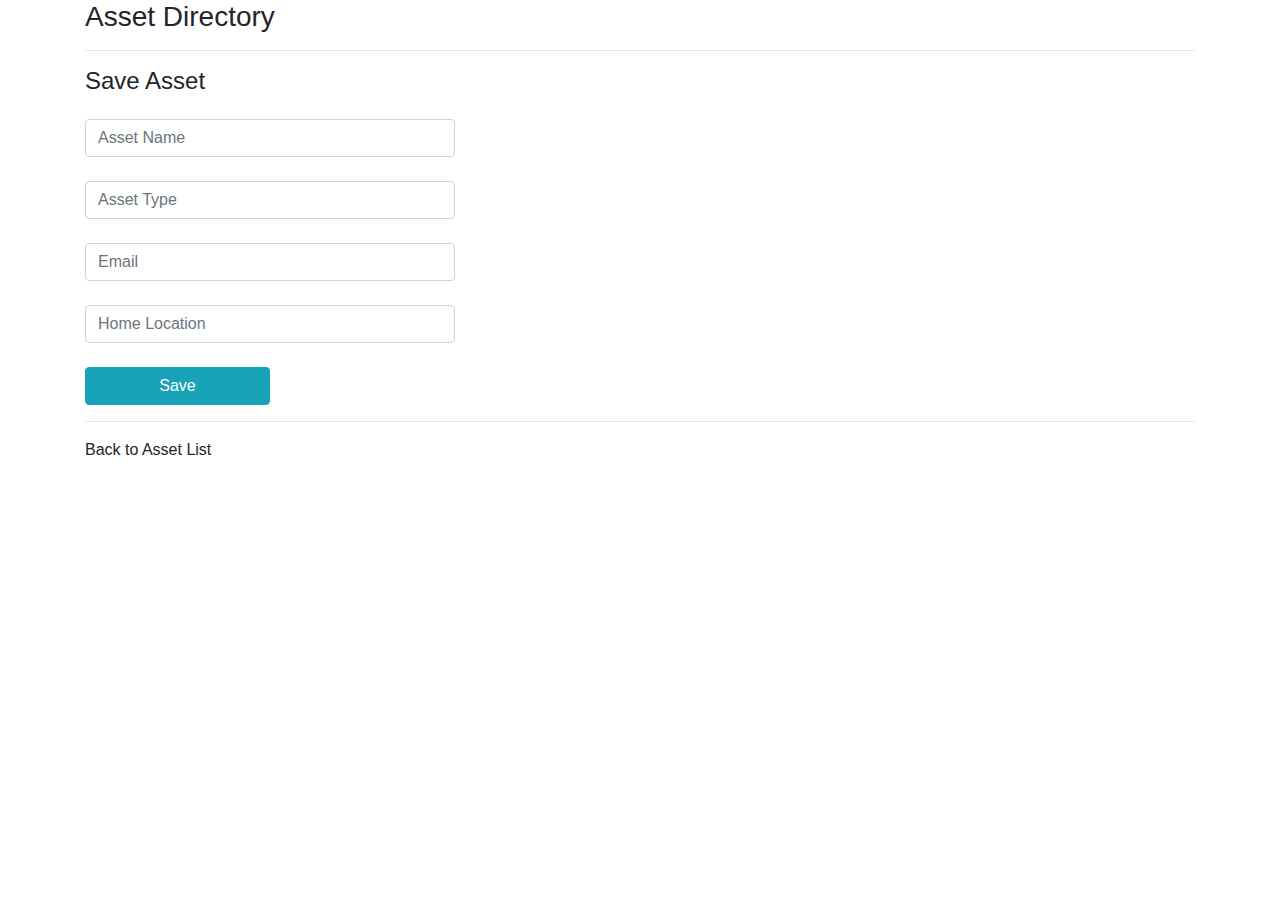
==== AssetTracker/src/main/resources/templates/assets/asset-form.html @ daad8ab7 "Booking form success" ====
<!DOCTYPE html>
<html lang="en" xmlns:th="http://www.thymeleaf.org">

<head>
	<!-- Required meta tags -->
    <meta charset="utf-8">
    <meta name="viewport" content="width=device-width, initial-scale=1, shrink-to-fit=no">

    <!-- Bootstrap CSS -->
    <link rel="stylesheet" href="https://stackpath.bootstrapcdn.com/bootstrap/4.4.1/css/bootstrap.min.css" integrity="sha384-Vkoo8x4CGsO3+Hhxv8T/Q5PaXtkKtu6ug5TOeNV6gBiFeWPGFN9MuhOf23Q9Ifjh" crossorigin="anonymous">


	<title>Save Asset</title>
</head>

<body>

	<div class="container">
	
		<h3>Asset Directory</h3>
		<hr>
		
		<p class="h4 mb-4">Save Asset</p>
		
		<form action="#" th:action="@{/assets/save}"
						 th:object="${asset}" method="POST">
					
				<!-- Add hidden form field to handle the update -->	
				
				<input type="hidden" th:field="*{id}"/>
						 
				<input type="text" th:field="*{assetName}"
					   class="form-control mb-4 col-4" placeholder="Asset Name">
					   
				<input type="text" th:field="*{AssetType}"
					   class="form-control mb-4 col-4" placeholder="Asset Type">
					   
				<input type="text" th:field="*{assetOwnerEmail}"
					   class="form-control mb-4 col-4" placeholder="Email">
					   
				<input type="text" th:field="*{homeLocation}"
					   class="form-control mb-4 col-4" placeholder="Home Location">
		
				<button type="submit" class="btn btn-info col-2">Save</button>
		
		</form>
		
		<hr>
		<a th:href="@{/assets/list}">Back to Asset List</a>
	
	</div>

</body>
 </html>
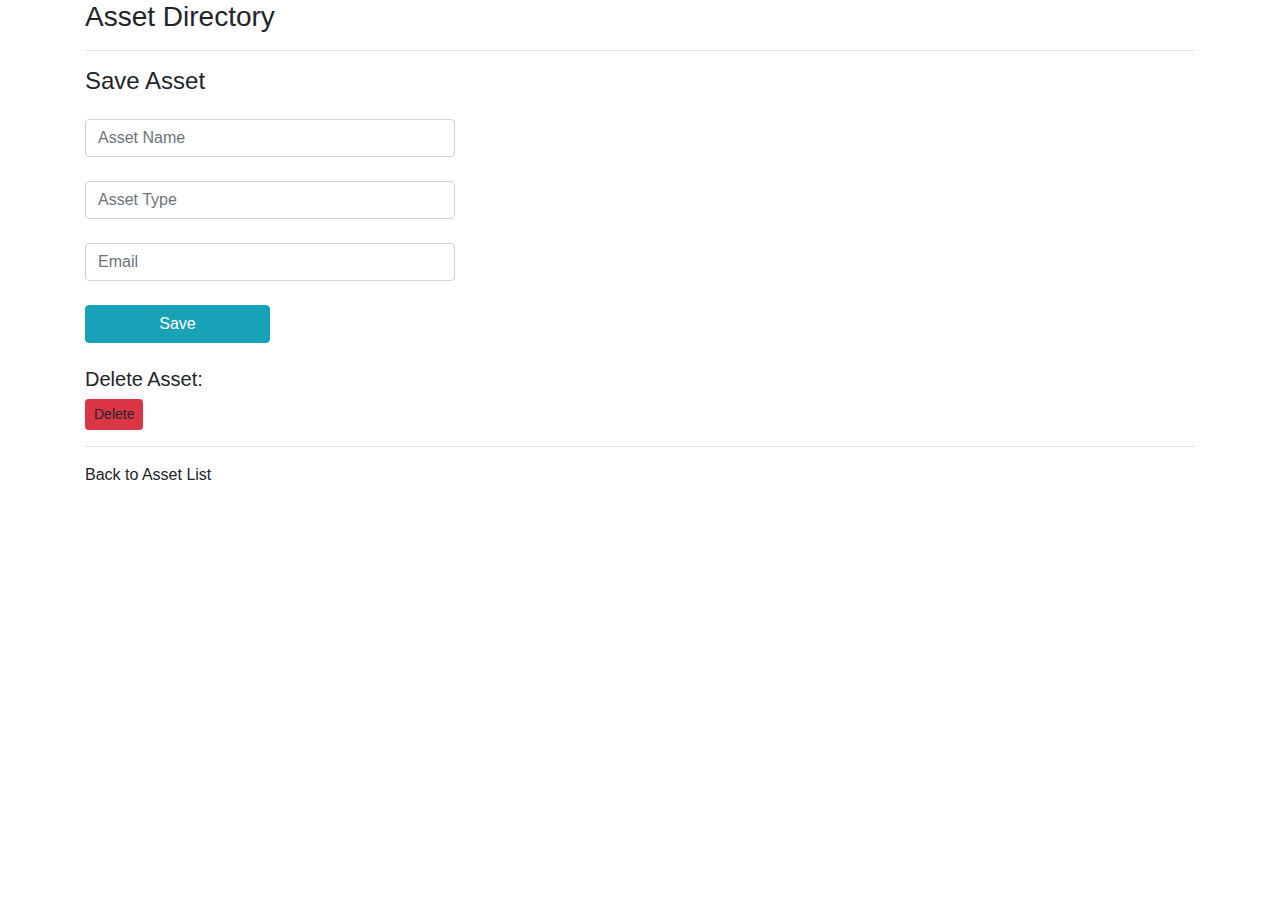
==== commit fbd7209a: "Updates:" ====
--- a/AssetTracker/src/main/resources/templates/assets/asset-form.html
+++ b/AssetTracker/src/main/resources/templates/assets/asset-form.html
@@ -37,13 +37,24 @@
 					   
 				<input type="text" th:field="*{assetOwnerEmail}"
 					   class="form-control mb-4 col-4" placeholder="Email">
-					   
-				<input type="text" th:field="*{homeLocation}"
-					   class="form-control mb-4 col-4" placeholder="Home Location">
 		
 				<button type="submit" class="btn btn-info col-2">Save</button>
+				
+				
 		
 		</form>
+		
+		<br>
+		
+		<h5>Delete Asset:</h5>
+		
+		<a  th:object="${asset}"
+			th:href="@{/assets/delete(assetId=${asset.id})}"
+		    class="btn btn-danger btn-sm"
+		    onclick="if (!(confirm('Are you sure you want to delete this asset?'))) return false">
+			Delete
+		</a>
+		
 		
 		<hr>
 		<a th:href="@{/assets/list}">Back to Asset List</a>
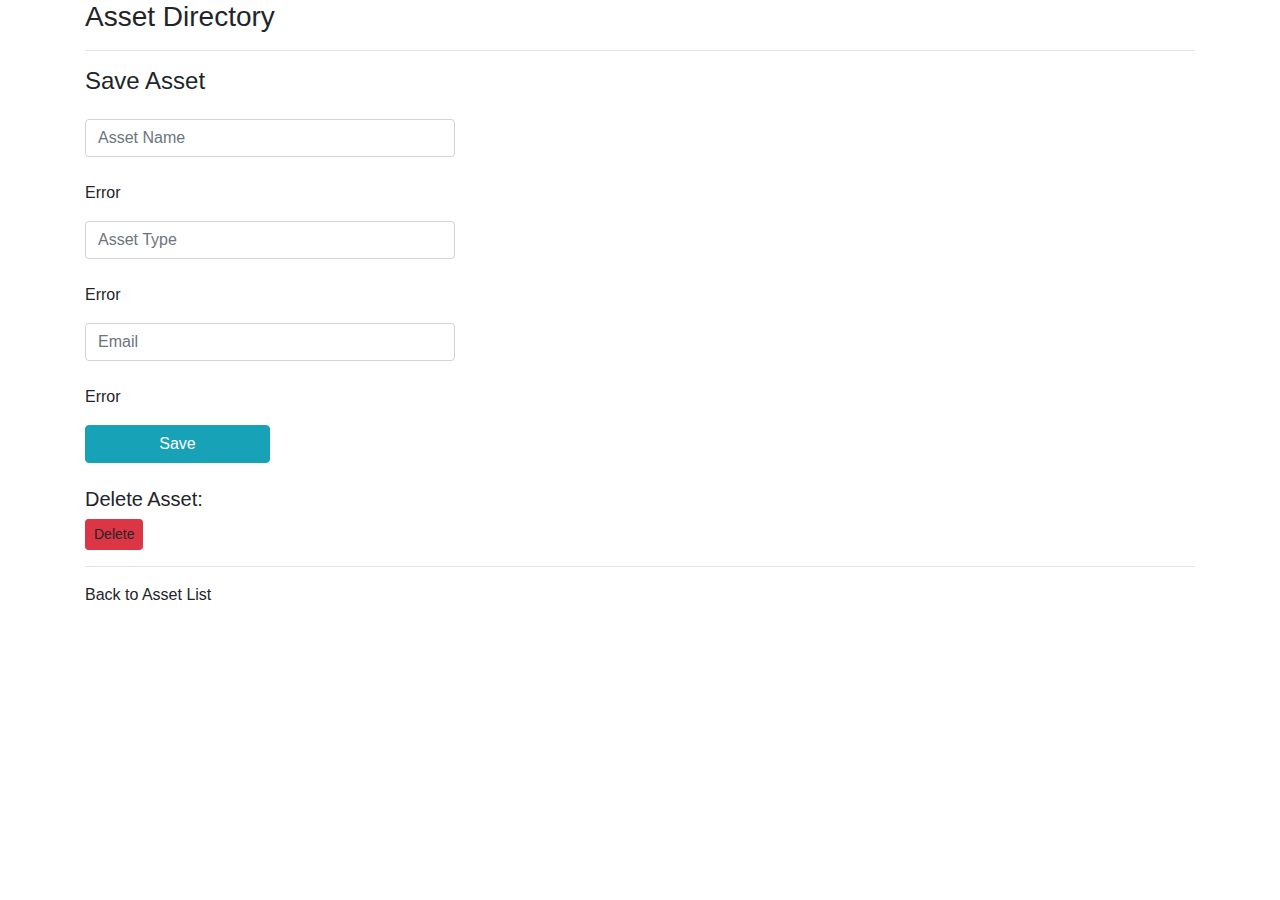
==== commit 430eddae: "@Size validation added for assets" ====
--- a/AssetTracker/src/main/resources/templates/assets/asset-form.html
+++ b/AssetTracker/src/main/resources/templates/assets/asset-form.html
@@ -31,12 +31,15 @@
 						 
 				<input type="text" th:field="*{assetName}"
 					   class="form-control mb-4 col-4" placeholder="Asset Name">
+					   <p th:if="${#fields.hasErrors('assetName')}"  th:errors="*{assetName}">Error</p>	
 					   
-				<input type="text" th:field="*{AssetType}"
+				<input type="text" th:field="*{assetType}"
 					   class="form-control mb-4 col-4" placeholder="Asset Type">
+					   <p th:if="${#fields.hasErrors('assetType')}"  th:errors="*{assetType}">Error</p>	
 					   
 				<input type="text" th:field="*{assetOwnerEmail}"
 					   class="form-control mb-4 col-4" placeholder="Email">
+					   <p th:if="${#fields.hasErrors('assetOwnerEmail')}"  th:errors="*{assetOwnerEmail}">Error</p>	
 		
 				<button type="submit" class="btn btn-info col-2">Save</button>
 				
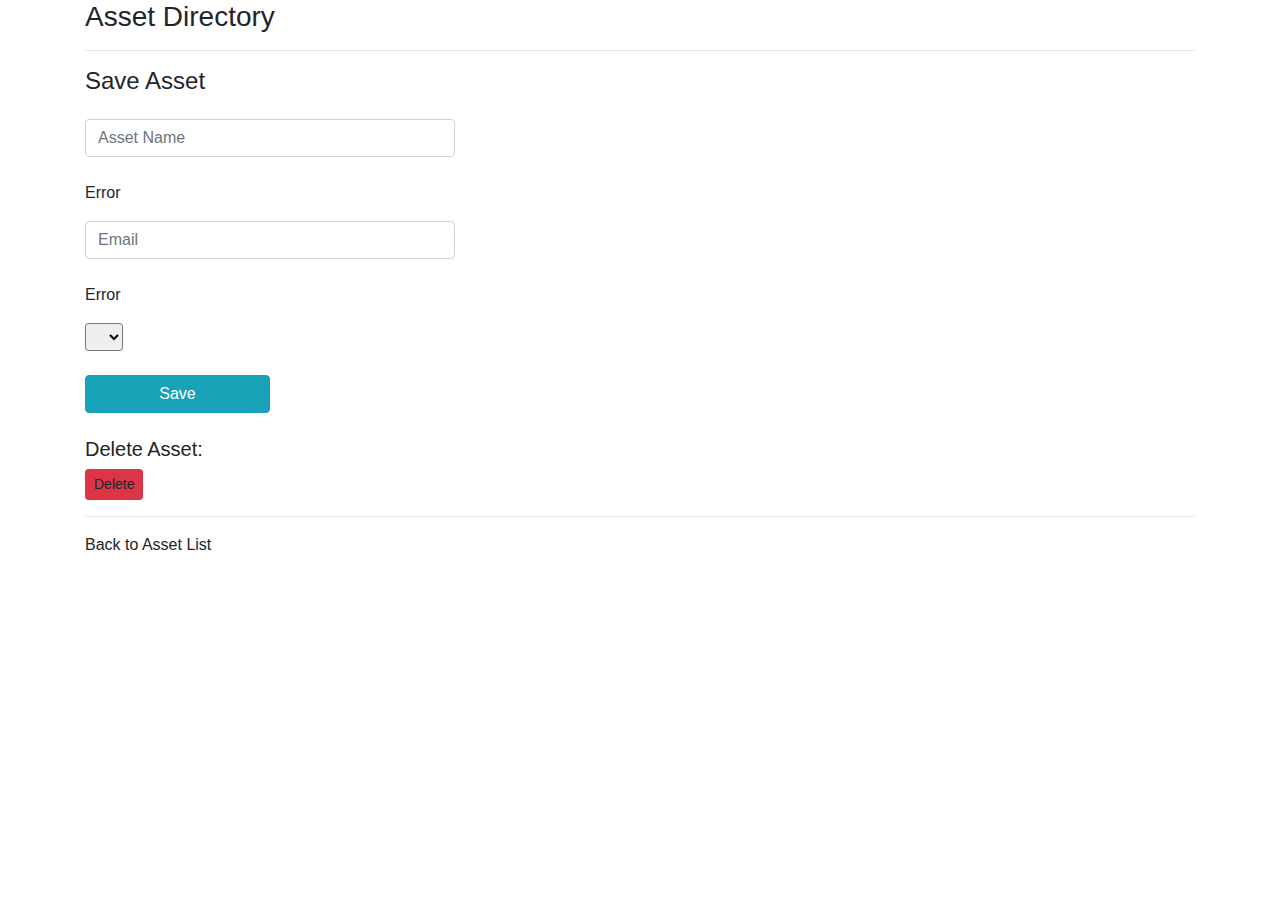
==== commit e4fe6828: "Changed to dropdown for asset type" ====
--- a/AssetTracker/src/main/resources/templates/assets/asset-form.html
+++ b/AssetTracker/src/main/resources/templates/assets/asset-form.html
@@ -33,13 +33,28 @@
 					   class="form-control mb-4 col-4" placeholder="Asset Name">
 					   <p th:if="${#fields.hasErrors('assetName')}"  th:errors="*{assetName}">Error</p>	
 					   
-				<input type="text" th:field="*{assetType}"
+		<!--  		<input type="text" th:field="*{assetType}"
 					   class="form-control mb-4 col-4" placeholder="Asset Type">
-					   <p th:if="${#fields.hasErrors('assetType')}"  th:errors="*{assetType}">Error</p>	
+					   <p th:if="${#fields.hasErrors('assetType')}"  th:errors="*{assetType}">Error</p>	-->
 					   
 				<input type="text" th:field="*{assetOwnerEmail}"
 					   class="form-control mb-4 col-4" placeholder="Email">
 					   <p th:if="${#fields.hasErrors('assetOwnerEmail')}"  th:errors="*{assetOwnerEmail}">Error</p>	
+					   
+		<!--  		<select th:field="*{assetType}" >
+  					  <option th:text="Hand Tools"></option>
+   					  <option th:text="Power Tools"></option>
+   					  <option th:text="Machine Tools"></option>
+				</select> -->
+				
+				<select th:field="*{assetType}" class="dropdown btn-sm">
+				
+				    <option th:value="'Hand Tools'" th:text="HandTools"></option>
+				    <option th:value="'Power Tools'" th:text="PowerTools"></option>
+				    <option th:value="'Machine Tools'" th:text="MachineTools"></option>
+				</select>	 
+				  
+				<br></br>
 		
 				<button type="submit" class="btn btn-info col-2">Save</button>
 				
